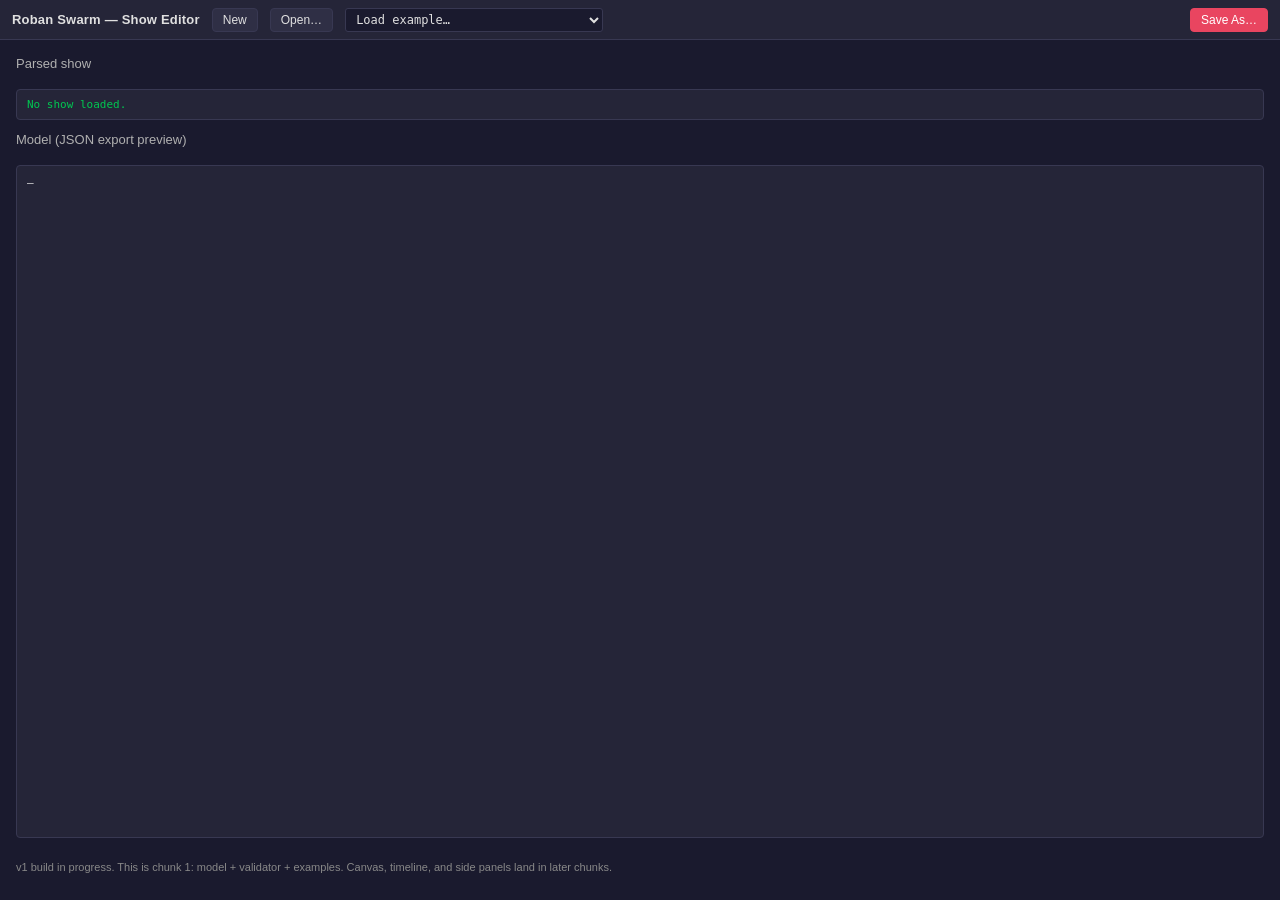
==== tools/show-editor/editor.html @ 8b0164c6 "Show editor chunk 1: model, validator, examples, minimal shell - js/model.js: mirror of Pydantic Sho" ====
<!doctype html>
<html lang="en">
<head>
  <meta charset="utf-8" />
  <title>Roban Swarm — Show Editor</title>
  <meta name="viewport" content="width=device-width, initial-scale=1" />
  <link rel="stylesheet" href="css/style.css" />
</head>
<body>
  <header>
    <h1>Roban Swarm — Show Editor</h1>
    <button class="btn" id="btn-new">New</button>
    <button class="btn" id="btn-open">Open…</button>
    <input type="file" id="file-picker" accept=".json" hidden />
    <select id="example-select">
      <option value="">Load example…</option>
      <option value="examples/figure8_single.json">Figure 8 — single heli</option>
      <option value="examples/crossing_two.json">Crossing paths — two helis</option>
      <option value="examples/formation_three.json">Triangle rotation — three helis</option>
    </select>
    <span class="spacer"></span>
    <button class="btn accent" id="btn-save">Save As…</button>
  </header>

  <main>
    <div class="placeholder">
      <h2>Parsed show</h2>
      <div id="issues" class="issues"><span class="ok">No show loaded.</span></div>
      <h2>Model (JSON export preview)</h2>
      <pre class="json-dump" id="dump">—</pre>
      <p class="hint">
        v1 build in progress. This is chunk 1: model + validator + examples.
        Canvas, timeline, and side panels land in later chunks.
      </p>
    </div>
  </main>

  <script type="module" src="js/app.js"></script>
</body>
</html>
---- tools/show-editor/css/style.css ----
/* Roban Swarm Show Editor — dark theme */

:root {
  --bg: #1a1a2e;
  --bg-panel: #252538;
  --bg-elev: #2f2f45;
  --border: #383852;
  --fg: #e0e0e0;
  --fg-dim: #888;
  --fg-muted: #b0b0b0;
  --accent: #e94560;
  --ok: #00c851;
  --info: #33b5e5;
  --warn: #ff4444;
  --shadow: 0 2px 6px rgba(0, 0, 0, 0.35);
  --font-ui: -apple-system, BlinkMacSystemFont, "Segoe UI", Roboto, Oxygen,
             Ubuntu, Cantarell, "Helvetica Neue", Arial, sans-serif;
  --font-mono: "SF Mono", Menlo, Monaco, Consolas, monospace;
}

* { box-sizing: border-box; }

html, body {
  height: 100%;
  margin: 0;
  background: var(--bg);
  color: var(--fg);
  font-family: var(--font-ui);
  font-size: 13px;
  overflow: hidden;
}

body {
  display: flex;
  flex-direction: column;
}

header {
  height: 40px;
  background: var(--bg-panel);
  border-bottom: 1px solid var(--border);
  display: flex;
  align-items: center;
  padding: 0 12px;
  gap: 12px;
  flex-shrink: 0;
}

header h1 {
  font-size: 13px;
  font-weight: 600;
  margin: 0;
  letter-spacing: 0.2px;
}

header .spacer { flex: 1; }

.btn {
  background: var(--bg-elev);
  color: var(--fg);
  border: 1px solid var(--border);
  border-radius: 4px;
  padding: 4px 10px;
  font-size: 12px;
  font-family: inherit;
  cursor: pointer;
}
.btn:hover { background: #3a3a55; }
.btn:active { background: #424262; }
.btn.accent { background: var(--accent); border-color: var(--accent); color: #fff; }
.btn.accent:hover { background: #f05677; }

select, input[type="text"], input[type="number"] {
  background: var(--bg);
  color: var(--fg);
  border: 1px solid var(--border);
  border-radius: 3px;
  padding: 3px 6px;
  font-family: var(--font-mono);
  font-size: 12px;
}
input[type="number"] { width: 80px; }

main {
  flex: 1;
  display: flex;
  overflow: hidden;
}

.placeholder {
  flex: 1;
  display: flex;
  flex-direction: column;
  padding: 16px;
  gap: 12px;
  overflow: auto;
}

.placeholder h2 {
  font-size: 13px;
  margin: 0 0 6px 0;
  color: var(--fg-muted);
  font-weight: 500;
}

pre.json-dump {
  background: var(--bg-panel);
  border: 1px solid var(--border);
  border-radius: 4px;
  padding: 10px;
  font-family: var(--font-mono);
  font-size: 11px;
  color: var(--fg);
  white-space: pre-wrap;
  word-break: break-word;
  margin: 0;
  flex: 1;
  overflow: auto;
}

.issues {
  background: var(--bg-panel);
  border: 1px solid var(--border);
  border-radius: 4px;
  padding: 8px 10px;
  font-family: var(--font-mono);
  font-size: 11px;
}
.issues .ok { color: var(--ok); }
.issues .err { color: var(--warn); }
.issues .warn { color: #ffbb33; }
.issues ul { margin: 4px 0 0 0; padding-left: 18px; }
.issues li { margin: 2px 0; }

.hint {
  color: var(--fg-dim);
  font-size: 11px;
}
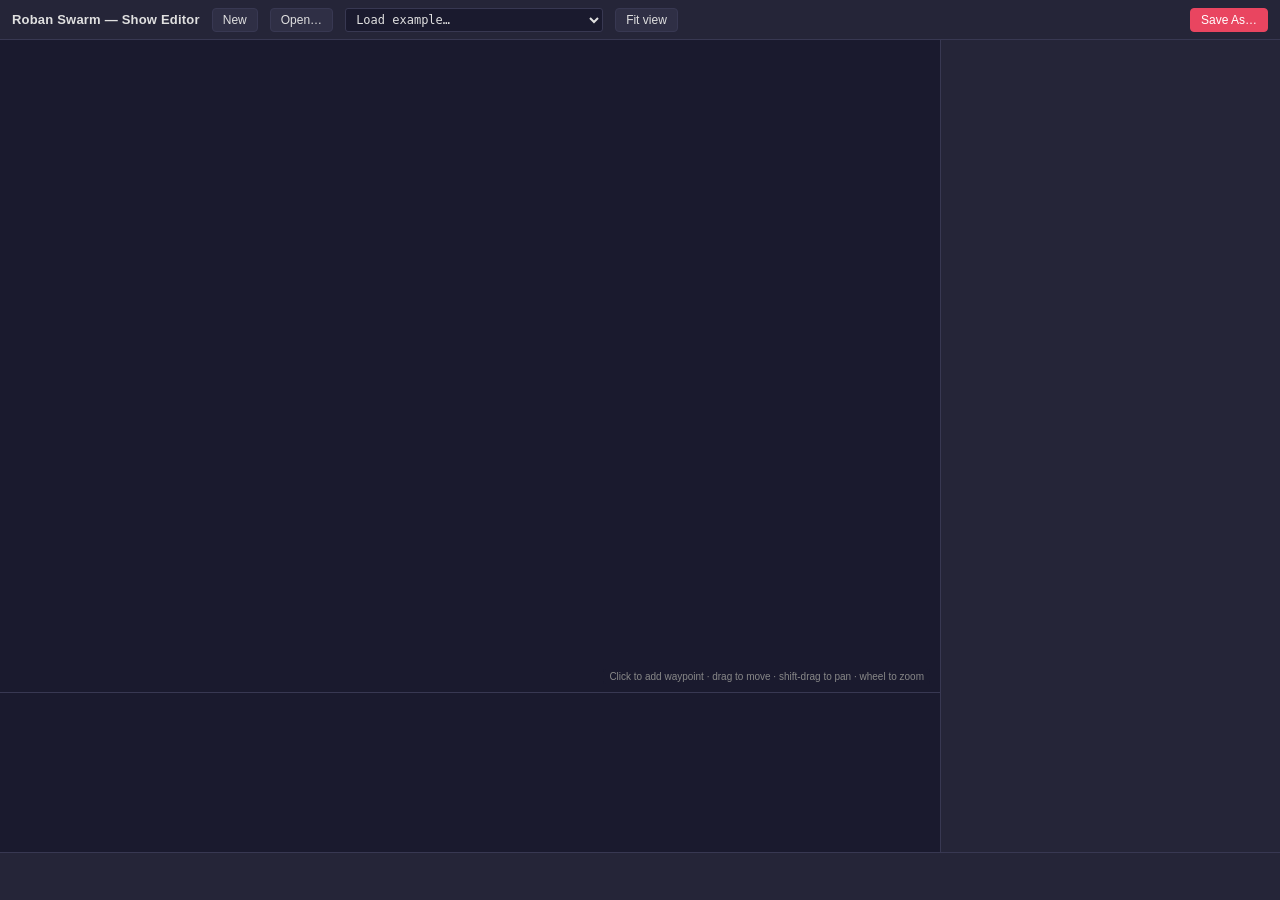
==== commit 6b837a55: "Show editor chunk 5: altitude-over-time view - js/altitude.js: AltitudeView class. Horizontal = time" ====
--- a/tools/show-editor/editor.html
+++ b/tools/show-editor/editor.html
@@ -18,22 +18,25 @@
       <option value="examples/crossing_two.json">Crossing paths — two helis</option>
       <option value="examples/formation_three.json">Triangle rotation — three helis</option>
     </select>
+    <button class="btn" id="btn-fit">Fit view</button>
     <span class="spacer"></span>
+    <span id="status-summary" class="status-summary"></span>
     <button class="btn accent" id="btn-save">Save As…</button>
   </header>
 
   <main>
-    <div class="placeholder">
-      <h2>Parsed show</h2>
-      <div id="issues" class="issues"><span class="ok">No show loaded.</span></div>
-      <h2>Model (JSON export preview)</h2>
-      <pre class="json-dump" id="dump">—</pre>
-      <p class="hint">
-        v1 build in progress. This is chunk 1: model + validator + examples.
-        Canvas, timeline, and side panels land in later chunks.
-      </p>
-    </div>
+    <section class="canvas-pane">
+      <div class="topdown-wrap">
+        <canvas id="topdown"></canvas>
+        <div class="canvas-hint">Click to add waypoint · drag to move · shift-drag to pan · wheel to zoom</div>
+      </div>
+      <canvas id="altitude" class="altitude-canvas"></canvas>
+    </section>
+
+    <aside class="side-pane" id="side-pane"></aside>
   </main>
+
+  <footer class="timeline-bar" id="timeline-bar"></footer>
 
   <script type="module" src="js/app.js"></script>
 </body>
--- a/tools/show-editor/css/style.css
+++ b/tools/show-editor/css/style.css
@@ -85,46 +85,283 @@
   flex: 1;
   display: flex;
   overflow: hidden;
-}
-
-.placeholder {
-  flex: 1;
+  min-height: 0;
+}
+
+.canvas-pane {
+  flex: 1;
+  min-width: 0;
+  background: var(--bg);
   display: flex;
   flex-direction: column;
-  padding: 16px;
-  gap: 12px;
-  overflow: auto;
-}
-
-.placeholder h2 {
-  font-size: 13px;
-  margin: 0 0 6px 0;
-  color: var(--fg-muted);
-  font-weight: 500;
-}
+}
+
+.topdown-wrap {
+  flex: 1;
+  position: relative;
+  min-height: 0;
+  display: flex;
+}
+.topdown-wrap canvas {
+  flex: 1;
+  display: block;
+  width: 100%;
+  height: 100%;
+  cursor: crosshair;
+  touch-action: none;
+}
+
+canvas.altitude-canvas {
+  height: 160px;
+  flex-shrink: 0;
+  display: block;
+  width: 100%;
+  background: var(--bg);
+  border-top: 1px solid var(--border);
+  cursor: crosshair;
+  touch-action: none;
+}
+
+.canvas-hint {
+  position: absolute;
+  right: 10px;
+  bottom: 8px;
+  font-size: 10px;
+  color: var(--fg-dim);
+  background: rgba(26, 26, 46, 0.7);
+  padding: 2px 6px;
+  border-radius: 3px;
+  pointer-events: none;
+}
+
+.side-pane {
+  width: 340px;
+  background: var(--bg-panel);
+  border-left: 1px solid var(--border);
+  padding: 4px 0;
+  overflow-y: auto;
+  overflow-x: hidden;
+  flex-shrink: 0;
+}
+
+.empty-state {
+  padding: 20px 14px;
+  color: var(--fg-muted);
+}
+.empty-state p { margin: 0 0 10px 0; }
+
+.pane-section {
+  padding: 10px 14px;
+  border-bottom: 1px solid var(--border);
+}
+.pane-section h2 {
+  font-size: 11px;
+  margin: 0 0 8px 0;
+  color: var(--fg-muted);
+  font-weight: 600;
+  text-transform: uppercase;
+  letter-spacing: 0.5px;
+  display: flex;
+  align-items: center;
+  gap: 8px;
+}
+.pane-section h2 .btn-mini { margin-left: auto; }
+.pane-section h2.muted { color: var(--fg-dim); }
+
+.btn-mini {
+  background: var(--bg-elev);
+  color: var(--fg);
+  border: 1px solid var(--border);
+  border-radius: 3px;
+  padding: 1px 7px;
+  font-size: 11px;
+  font-family: inherit;
+  cursor: pointer;
+  line-height: 1.6;
+}
+.btn-mini:hover { background: #3a3a55; }
+.btn-danger { color: var(--warn); border-color: var(--warn); background: transparent; }
+.btn-danger:hover { background: rgba(255, 68, 68, 0.15); }
+
+.field-row {
+  display: flex;
+  align-items: center;
+  gap: 6px;
+  margin-bottom: 4px;
+}
+.field-row label {
+  flex: 1;
+  font-size: 11px;
+  color: var(--fg-muted);
+}
+.field-row input[type="number"],
+.field-row input[type="text"] {
+  width: 110px;
+  flex-shrink: 0;
+}
+.field-row input[type="text"] {
+  font-family: inherit;
+  width: 150px;
+}
+.field-row.checkbox-row { margin-top: 6px; }
+.field-row.checkbox-row label {
+  flex: none;
+  display: flex;
+  align-items: center;
+  gap: 6px;
+  font-size: 11px;
+  color: var(--fg);
+}
+
+.heli-list, .wp-list {
+  display: flex;
+  flex-direction: column;
+  gap: 2px;
+  margin-bottom: 2px;
+}
+.heli-row, .wp-row {
+  display: flex;
+  align-items: center;
+  gap: 6px;
+  padding: 3px 6px;
+  border-radius: 3px;
+  cursor: pointer;
+  font-family: var(--font-mono);
+  font-size: 11px;
+  background: transparent;
+  border: 1px solid transparent;
+}
+.heli-row:hover, .wp-row:hover { background: var(--bg-elev); }
+.heli-row.selected, .wp-row.selected {
+  background: rgba(233, 69, 96, 0.15);
+  border-color: var(--accent);
+}
+.heli-swatch {
+  width: 10px;
+  height: 10px;
+  border-radius: 2px;
+  flex-shrink: 0;
+}
+.heli-label { flex-shrink: 0; }
+.heli-wp-count { flex: 1; color: var(--fg-dim); text-align: right; }
+
+.wp-idx {
+  width: 20px;
+  color: var(--fg-dim);
+  flex-shrink: 0;
+}
+.wp-t {
+  width: 68px;
+  flex-shrink: 0;
+  color: var(--fg);
+}
+.wp-pos { color: var(--fg-muted); font-size: 10px; }
+
+.action-row {
+  display: flex;
+  gap: 6px;
+  align-items: center;
+  margin-top: 8px;
+}
+.action-row input[type="number"] { width: 54px; }
+
+footer.timeline-bar {
+  height: 48px;
+  flex-shrink: 0;
+  background: var(--bg-panel);
+  border-top: 1px solid var(--border);
+  display: flex;
+  align-items: center;
+  padding: 0 12px;
+  gap: 10px;
+}
+
+.time-readout {
+  font-family: var(--font-mono);
+  font-size: 11px;
+  color: var(--fg-muted);
+  min-width: 130px;
+  text-align: right;
+}
+
+.scrubber {
+  flex: 1;
+  position: relative;
+  height: 22px;
+  background: var(--bg);
+  border: 1px solid var(--border);
+  border-radius: 3px;
+  cursor: pointer;
+  touch-action: none;
+  overflow: hidden;
+}
+.scrubber-fill {
+  position: absolute;
+  left: 0; top: 0; bottom: 0;
+  background: var(--accent);
+  opacity: 0.18;
+  pointer-events: none;
+  width: 0%;
+}
+.scrubber-ticks {
+  position: absolute;
+  inset: 0;
+  pointer-events: none;
+}
+.scrubber-tick {
+  position: absolute;
+  top: 0; bottom: 0;
+  width: 1px;
+  opacity: 0.55;
+}
+.scrubber-thumb {
+  position: absolute;
+  top: -2px; bottom: -2px;
+  width: 3px;
+  background: var(--accent);
+  transform: translateX(-1px);
+  pointer-events: none;
+  box-shadow: 0 0 4px var(--accent);
+  border-radius: 1px;
+}
+
+#tl-play { min-width: 56px; }
+#tl-speed { width: 72px; }
+
+.status-summary {
+  font-family: var(--font-mono);
+  font-size: 11px;
+  color: var(--fg-muted);
+}
+.status-summary.ok   { color: var(--fg-muted); }
+.status-summary.warn { color: #ffbb33; }
+.status-summary.err  { color: var(--warn); }
 
 pre.json-dump {
-  background: var(--bg-panel);
+  background: var(--bg);
   border: 1px solid var(--border);
   border-radius: 4px;
-  padding: 10px;
-  font-family: var(--font-mono);
-  font-size: 11px;
-  color: var(--fg);
+  padding: 8px 10px;
+  font-family: var(--font-mono);
+  font-size: 10px;
+  color: var(--fg-muted);
   white-space: pre-wrap;
   word-break: break-word;
   margin: 0;
   flex: 1;
   overflow: auto;
+  min-height: 0;
 }
 
 .issues {
-  background: var(--bg-panel);
+  background: var(--bg);
   border: 1px solid var(--border);
   border-radius: 4px;
-  padding: 8px 10px;
-  font-family: var(--font-mono);
-  font-size: 11px;
+  padding: 6px 8px;
+  font-family: var(--font-mono);
+  font-size: 11px;
+  max-height: 180px;
+  overflow: auto;
 }
 .issues .ok { color: var(--ok); }
 .issues .err { color: var(--warn); }
